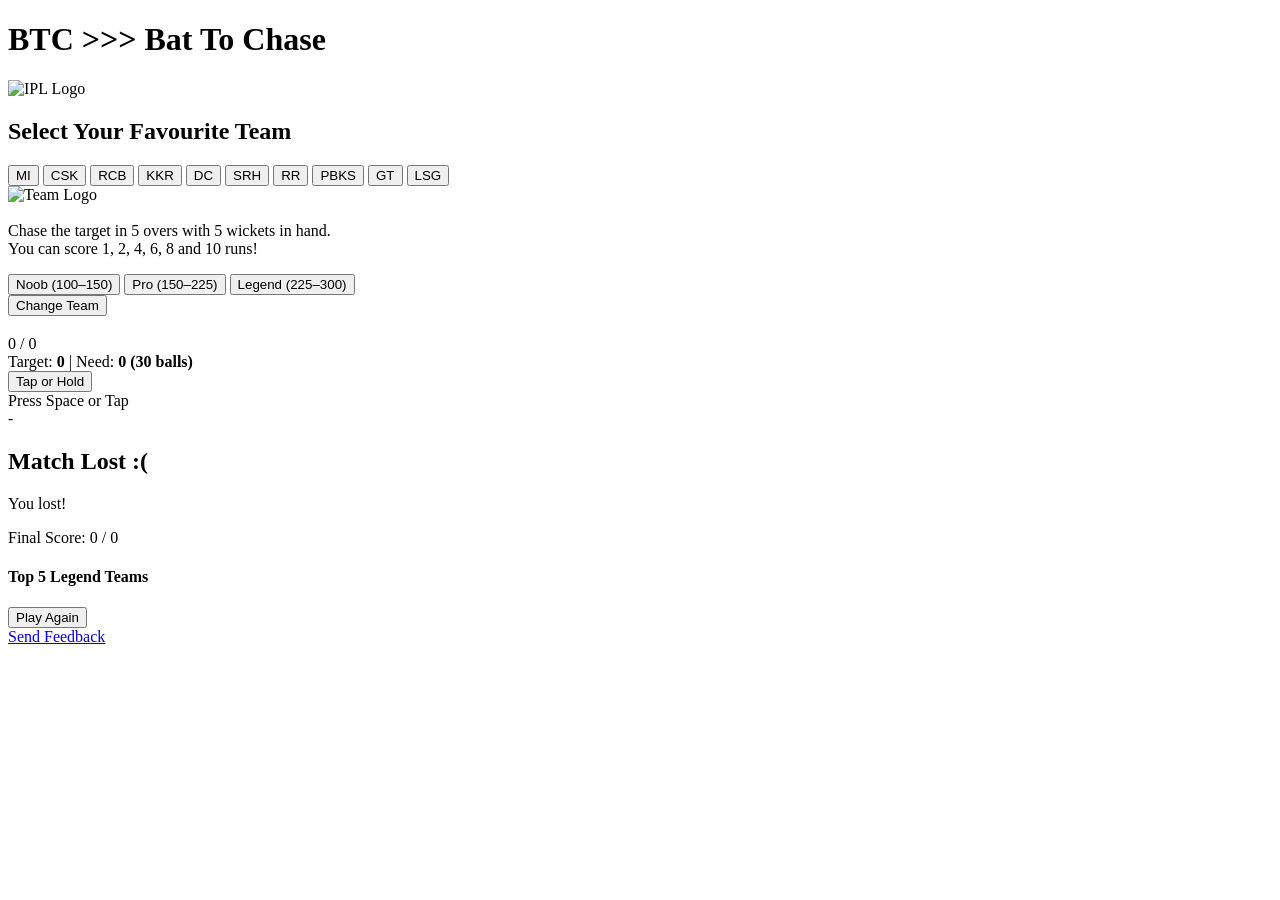
==== index.html @ 7009e9ae "Rename index.html.html to index.html" ====
<!DOCTYPE html>
<html lang="en">

<head>
    <meta name="google-site-verification" content="abc123xyz" />
    <meta charset="UTF-8">
    <meta name="viewport" content="width=device-width, initial-scale=1.0">
    <title>BTC - Bat To Chase</title>
</head>
<body>
    <div id="game-container">

        <h1>BTC >>> Bat To Chase</h1>

        <!-- TEAM SELECTION -->
        <div id="team-screen" class="screen active">
            <img id="ipl-logo"
                src="https://upload.wikimedia.org/wikipedia/en/thumb/8/84/Indian_Premier_League_Official_Logo.svg/1200px-Indian_Premier_League_Official_Logo.svg.png"
                alt="IPL Logo">

            <h2>Select Your Favourite Team</h2>

            <div class="team-grid">
                <button class="team-btn" data-team="MI">MI</button>
                <button class="team-btn" data-team="CSK">CSK</button>
                <button class="team-btn" data-team="RCB">RCB</button>
                <button class="team-btn" data-team="KKR">KKR</button>
                <button class="team-btn" data-team="DC">DC</button>
                <button class="team-btn" data-team="SRH">SRH</button>
                <button class="team-btn" data-team="RR">RR</button>
                <button class="team-btn" data-team="PBKS">PBKS</button>
                <button class="team-btn" data-team="GT">GT</button>
                <button class="team-btn" data-team="LSG">LSG</button>
            </div>
        </div>

        <!-- MENU -->
        <div id="menu-screen" class="screen">
            <img id="menu-team-logo" class="team-logo" alt="Team Logo">

            <h3 class="match-title"></h3>

            <p class="instructions">
                Chase the target in 5 overs with 5 wickets in hand.<br>
                You can score 1, 2, 4, 6, 8 and 10 runs!
            </p>

            <div class="level-select">
                <button class="level-btn" data-level="noob">Noob (100–150)</button>
                <button class="level-btn" data-level="pro">Pro (150–225)</button>
                <button class="level-btn" data-level="legend">Legend (225–300)</button>
            </div>

            <button id="change-team-btn" class="secondary-btn">
                Change Team
            </button>
        </div>

        <!-- GAME -->
        <div id="game-screen" class="screen">
            <h3 class="match-title game-mt"></h3>

            <div class="minimal-hud">
                <div class="score-row">
                    <span id="ui-player-team" class="team-name"></span>

                    <div class="main-score">
                        <span id="ui-score">0</span>
                        <span class="wicket-separator">/</span>
                        <span id="ui-wickets">0</span>
                    </div>
                </div>

                <div class="target-need-row">
                    <span>Target: <strong id="ui-target">0</strong></span>
                    <span class="spacer">|</span>
                    <span>Need: <strong id="ui-need">0 (30 balls)</strong></span>
                </div>
            </div>

            <div class="pitch">
                <div id="power-bar-wrapper">
                    <div id="power-bar-fill"></div>

                    <div class="tap-pad-content">
                        <button id="hit-btn" class="noselect">Tap or Hold</button>
                        <div id="action-text">Press Space or Tap</div>
                        <div id="last-ball-result">-</div>
                    </div>
                </div>
            </div>
        </div>

        <!-- GAME OVER -->
        <div id="game-over-screen" class="screen">
            <h2 id="end-title">Match Lost :(</h2>
            <p id="end-message">You lost!</p>

            <p class="final-score">
                Final Score:
                <span id="end-score">0</span> /
                <span id="end-wickets">0</span>
            </p>

            <div id="leaderboard-container">
                <h4>Top 5 Legend Teams</h4>
                <ul id="leaderboard-list"></ul>
            </div>

            <button id="restart-btn">Play Again</button>
        </div>

    </div>

    <!-- FEEDBACK -->
    <a href="mailto:andromedcitizen@gmail.com?subject=Feedback to BTC" id="feedback-link">
        Send Feedback
    </a>

    <script>
const MAX_OVERS = 5;
const MAX_BALLS = MAX_OVERS * 6;
const MAX_WICKETS = 5;

const teams = {
    MI: { start: '#004BA0', end: '#001D48', accent: '#D1AB3E', text: '#fff' },
    CSK: { start: '#FFFF3C', end: '#FF822A', accent: '#001B94', text: '#000' },
    RCB: { start: '#EC1C24', end: '#000000', accent: '#D1AB3E', text: '#fff' },
    KKR: { start: '#3A225D', end: '#11052C', accent: '#B3A123', text: '#fff' },
    DC: { start: '#00008B', end: '#000040', accent: '#EF1B23', text: '#fff' },
    SRH: { start: '#FF822A', end: '#CC5500', accent: '#000000', text: '#000' },
    RR: { start: '#EA1A85', end: '#001D48', accent: '#FFD700', text: '#fff' },
    PBKS: { start: '#ED1B24', end: '#A00000', accent: '#D7A94D', text: '#fff' },
    GT: { start: '#0B4973', end: '#04253A', accent: '#D1AB3E', text: '#fff' },
    LSG: { start: '#00AEEF', end: '#001B94', accent: '#FF822A', text: '#000' }
};

let state = {
    level: 'noob',
    target: 0,
    score: 0,
    wickets: 0,
    ballsLeft: MAX_BALLS,
    isPlaying: false
};

let holdStart = 0;
let isHolding = false;
let holdInterval = null;
let currentTeam = localStorage.getItem('btc_team');
let opponentTeam = '';

// Helper Functions
function getTeamLogo(teamCode) {
    const t = teams[teamCode];
    const bg = t.start.replace('#', '');
    const color = t.text.replace('#', '');
    return `https://ui-avatars.com/api/?name=${teamCode}&background=${bg}&color=${color}&size=150&font-size=0.4&rounded=true&bold=true`;
}

function pickRandomOpponent(playerTeam) {
    const allTeams = Object.keys(teams);
    const available = allTeams.filter(t => t !== playerTeam);
    return available[Math.floor(Math.random() * available.length)];
}

function setupMatchDisplay() {
    opponentTeam = pickRandomOpponent(currentTeam);
    const matchTitle = `${currentTeam} vs ${opponentTeam}`;
    document.querySelectorAll('.match-title').forEach(el => el.innerText = matchTitle);
    document.getElementById('ui-player-team').innerText = currentTeam;
    document.getElementById('menu-team-logo').src = getTeamLogo(currentTeam);
}

// DOM Elements
const screens = {
    team: document.getElementById('team-screen'),
    menu: document.getElementById('menu-screen'),
    game: document.getElementById('game-screen'),
    gameOver: document.getElementById('game-over-screen')
};

const ui = {
    target: document.getElementById('ui-target'),
    score: document.getElementById('ui-score'),
    wickets: document.getElementById('ui-wickets'),
    need: document.getElementById('ui-need'),
    powerBar: document.getElementById('power-bar-fill'),
    lastBall: document.getElementById('last-ball-result'),
    endTitle: document.getElementById('end-title'),
    endMessage: document.getElementById('end-message'),
    endScore: document.getElementById('end-score'),
    endWickets: document.getElementById('end-wickets')
};

// Event Listeners
document.querySelectorAll('.team-btn').forEach(btn => {
    btn.addEventListener('click', (e) => {
        const selected = e.currentTarget.dataset.team;
        currentTeam = selected;
        localStorage.setItem('btc_team', selected);
        applyTheme(selected);
        setupMatchDisplay();
        showScreen('menu');
    });
});

document.getElementById('change-team-btn').addEventListener('click', () => {
    showScreen('team');
});

document.querySelectorAll('.level-btn').forEach(btn => {
    btn.addEventListener('click', (e) => startGame(e.target.dataset.level));
});
document.getElementById('restart-btn').addEventListener('click', () => showScreen('menu'));

const hitBtn = document.getElementById('hit-btn');
hitBtn.addEventListener('mousedown', (e) => { e.preventDefault(); startHold(); });
hitBtn.addEventListener('touchstart', (e) => { e.preventDefault(); startHold(); });
hitBtn.addEventListener('mouseup', (e) => { e.preventDefault(); releaseHold(); });
hitBtn.addEventListener('touchend', (e) => { e.preventDefault(); releaseHold(); });
hitBtn.addEventListener('mouseleave', (e) => { e.preventDefault(); releaseHold(); });

document.addEventListener('keydown', (e) => {
    if (e.code === 'Space' && state.isPlaying) {
        if (e.repeat) return; // Prevent key repeat
        e.preventDefault();
        startHold();
    }
});

document.addEventListener('keyup', (e) => {
    if (e.code === 'Space' && state.isPlaying) {
        e.preventDefault();
        releaseHold();
    }
});

function showScreen(screenName) {
    Object.values(screens).forEach(s => s.classList.remove('active'));
    screens[screenName].classList.add('active');
}

function applyTheme(teamCode) {
    const team = teams[teamCode];
    if (!team) return;
    document.documentElement.style.setProperty('--grad-start', team.start);
    document.documentElement.style.setProperty('--grad-end', team.end);
    document.documentElement.style.setProperty('--accent', team.accent);
    document.documentElement.style.setProperty('--btn-text', team.text);
}

// Initialize App
if (currentTeam && teams[currentTeam]) {
    applyTheme(currentTeam);
    setupMatchDisplay();
    showScreen('menu');
} else {
    showScreen('team');
}

function startGame(level) {
    state.level = level;
    if (level === 'noob') {
        state.target = Math.floor(Math.random() * 51) + 100; // 100 to 150
    } else if (level === 'pro') {
        state.target = Math.floor(Math.random() * 76) + 150; // 150 to 200
    } else if (level === 'legend') {
        state.target = Math.floor(Math.random() * 76) + 225; // 200 to 300
    } else {
        state.target = 100;
    }

    state.score = 0;
    state.wickets = 0;
    state.ballsLeft = MAX_BALLS;
    state.isPlaying = true;

    ui.lastBall.innerText = '-';
    ui.lastBall.className = 'res-white';

    updateHUD();
    showScreen('game');
}

function startHold() {
    if (!state.isPlaying || isHolding) return;
    isHolding = true;
    holdStart = Date.now();
    ui.powerBar.style.width = '0%';
    ui.powerBar.style.background = 'grey';

    holdInterval = setInterval(() => {
        let duration = Date.now() - holdStart;
        let percent = Math.min(100, (duration / 1200) * 100);
        ui.powerBar.style.width = percent + '%';
        if (duration > 1000) {
            ui.powerBar.style.background = '#f44336'; // OUT (red)
        } else if (duration > 900) {
            ui.powerBar.style.background = '#2196f3'; // 10 (blue)
        } else if (duration > 800) {
            ui.powerBar.style.background = '#ff9800'; // 8 (orange)
        } else if (duration > 500) {
            ui.powerBar.style.background = '#4caf50'; // 6 (green)
        } else {
            ui.powerBar.style.background = 'grey'; // 1-4
        }
    }, 16);
}

function releaseHold() {
    if (!state.isPlaying || !isHolding) return;
    isHolding = false;
    clearInterval(holdInterval);

    let holdDuration = Date.now() - holdStart;
    ui.powerBar.style.width = '0%';
    playBall(holdDuration);
}

function playBall(duration) {
    if (!state.isPlaying) return;

    state.ballsLeft -= 1;
    let result;

    if (duration < 200) {
        // Tap: 1, 2 common, 4 a bit more frequent
        const outcomes = [1, 1, 1, 2, 2, 2, 4, 4, 0];
        result = outcomes[Math.floor(Math.random() * outcomes.length)];
    } else if (duration < 500) {
        // Short hold: dots, 1s, 2s, 4s, rare wicket
        const outcomes = [0, 1, 2, 2, 4, 4, 'W'];
        result = outcomes[Math.floor(Math.random() * outcomes.length)];
    } else if (duration < 800) {
        // Medium hold: 6 more common, 8 rare, less wickets
        const outcomes = [4, 6, 6, 6, 8, 8, 0, 'W'];
        result = outcomes[Math.floor(Math.random() * outcomes.length)];
    } else if (duration <= 1000) {
        // Perfect hold: 6 common, 8 rare, 10 very rare
        const outcomes = [6, 6, 6, 8, 8, 10];
        result = outcomes[Math.floor(Math.random() * outcomes.length)];
    } else {
        // Overhold: High risk but slightly reduced W chance
        const outcomes = ['W', 'W', 0, 0, 1];
        result = outcomes[Math.floor(Math.random() * outcomes.length)];
    }

    if (result === 'W') {
        state.wickets += 1;
        ui.lastBall.innerText = 'WICKET!';
        ui.lastBall.className = 'res-w';
    } else {
        state.score += result;
        ui.lastBall.innerText = result + ' RUNS';
        if (result === 1 || result === 2 || result === 0) {
            ui.lastBall.className = 'res-white';
        } else if (result === 4 || result === 6) {
            ui.lastBall.className = 'res-green';
        } else if (result === 8) {
            ui.lastBall.className = 'res-orange';
        } else if (result === 10) {
            ui.lastBall.className = 'res-gradient';
        } else {
            ui.lastBall.className = 'res-white';
        }
    }

    updateHUD();
    checkGameOver();
}

function updateHUD() {
    ui.target.innerText = state.target;
    ui.score.innerText = state.score;
    ui.wickets.innerText = state.wickets;

    const runsNeeded = state.target - state.score;
    if (runsNeeded <= 0) {
        ui.need.innerText = "Target Reached!";
    } else {
        ui.need.innerText = `${runsNeeded} (${state.ballsLeft} balls)`;
    }
}

function recordLegendWin(team) {
    let wins = JSON.parse(localStorage.getItem('btc_legend_wins')) || {};
    wins[team] = (wins[team] || 0) + 1;
    localStorage.setItem('btc_legend_wins', JSON.stringify(wins));
}

function renderLeaderboard() {
    let wins = JSON.parse(localStorage.getItem('btc_legend_wins')) || {};
    let teamsArray = Object.keys(wins).map(team => ({ team, count: wins[team] }));
    teamsArray.sort((a, b) => b.count - a.count);

    const top5 = teamsArray.slice(0, 5);

    const listEl = document.getElementById('leaderboard-list');
    const containerEl = document.getElementById('leaderboard-container');

    // 🔥 ADD THIS SAFETY CHECK
    if (!listEl || !containerEl) return;

    if (top5.length > 0) {
        listEl.innerHTML = top5.map((t, i) => `
            <li>
                <span class="lb-rank">#${i + 1}</span>
                <span class="lb-team">${t.team}</span>
                <span class="lb-wins">${t.count} W</span>
            </li>
        `).join('');
        containerEl.style.display = 'block';
    } else {
        containerEl.style.display = 'none';
    }
}

function checkGameOver() {
    let reason = '';
    let hasWon = false;
    let isTie = false;

    if (state.score >= state.target) {
        hasWon = true;
        reason = `You won by ${MAX_WICKETS - state.wickets} wickets!`;
    } else if (state.wickets >= MAX_WICKETS || state.ballsLeft <= 0) {
        // In cricket, Target = Win Score. So a Tie occurs when matching the opponent's score (Target - 1)
        if (state.score === state.target - 1) {
            isTie = true;
            reason = 'Innings Ended';
        } else {
            hasWon = false;
            reason = 'Innings ended';
        }
    }

    if (reason) {
        state.isPlaying = false;

        if (isTie) {
            ui.endTitle.innerText = 'Match Tied...';
            ui.endTitle.style.color = '#ffcc00'; // subtle yellow/gold for tie
            ui.endTitle.style.textShadow = '0 0 15px rgba(255, 204, 0, 0.4)';
            ui.endMessage.style.color = '#bbb';
            ui.endMessage.style.fontWeight = '500';
        } else if (hasWon) {
            if (state.level === 'legend') {
                recordLegendWin(currentTeam);
            }
            if (state.level === 'noob') ui.endTitle.innerText = 'Congrats!';
            else if (state.level === 'pro') ui.endTitle.innerText = 'You are Pro!!';
            else if (state.level === 'legend') ui.endTitle.innerText = 'You are Legend!!!';
            else ui.endTitle.innerText = 'You Win!';

            ui.endTitle.style.color = 'var(--accent)';
            ui.endTitle.style.textShadow = '0 0 15px var(--accent)';
            ui.endMessage.style.color = '#fff';
            ui.endMessage.style.fontWeight = 'bold';
        } else {
            ui.endTitle.innerText = 'Match Lost :(';
            ui.endTitle.style.color = '#ff6b6b'; // subtle red
            ui.endTitle.style.textShadow = '0 0 15px rgba(255, 107, 107, 0.4)';
            ui.endMessage.style.color = '#bbb';
            ui.endMessage.style.fontWeight = '500';
        }

        ui.endMessage.innerText = reason;
        ui.endScore.innerText = state.score;
        ui.endWickets.innerText = state.wickets;

        renderLeaderboard();

        setTimeout(() => showScreen('gameOver'), 1000);
    }
}</script>
</body>

</html>
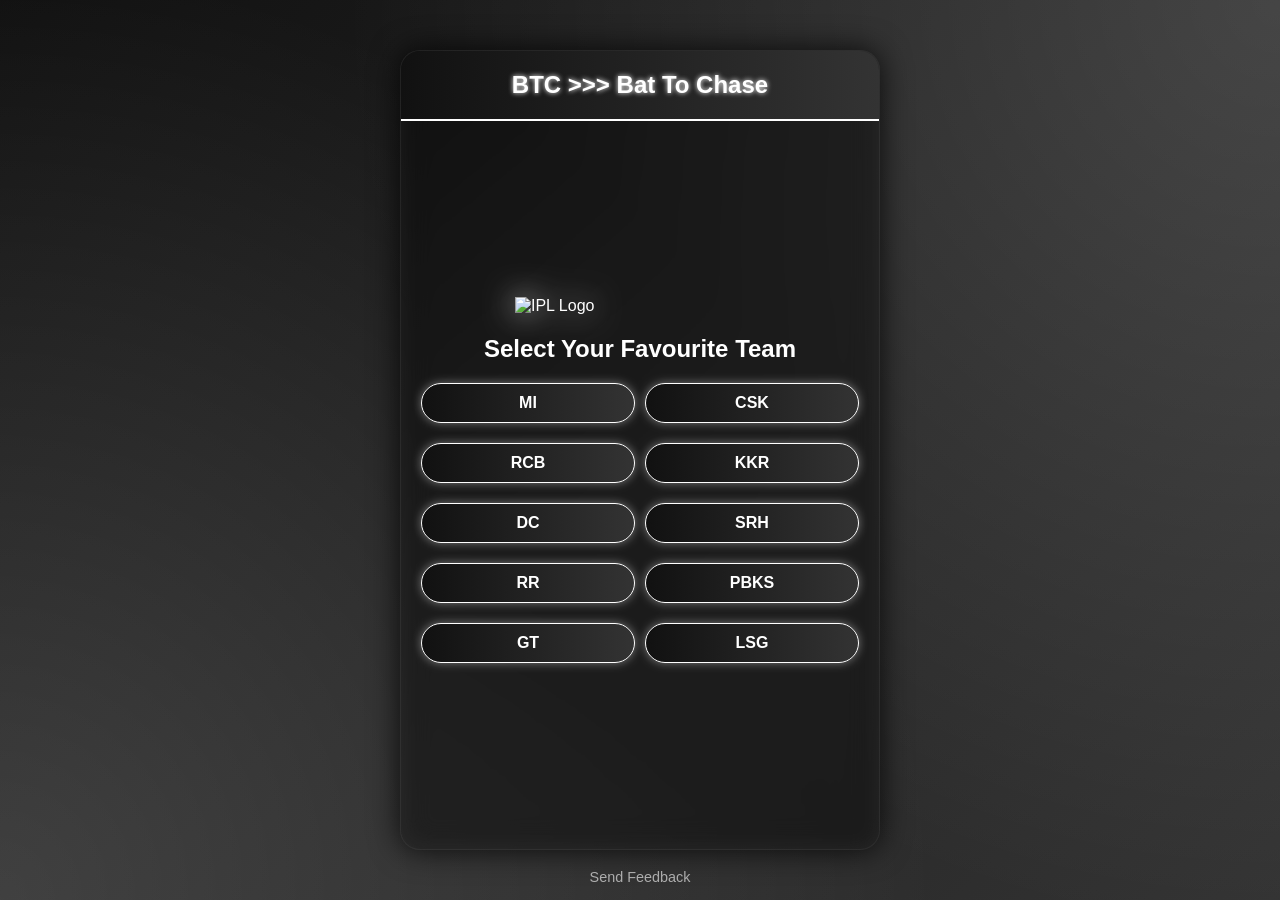
==== commit b4112355: "Update index.html" ====
--- a/index.html
+++ b/index.html
@@ -2,7 +2,7 @@
 <html lang="en">
 
 <head>
-    <meta name="google-site-verification" content="abc123xyz" />
+    <link rel="stylesheet" href="style.css">
     <meta charset="UTF-8">
     <meta name="viewport" content="width=device-width, initial-scale=1.0">
     <title>BTC - Bat To Chase</title>
--- a/style.css
+++ b/style.css
@@ -0,0 +1,547 @@
+* {
+    box-sizing: border-box;
+    margin: 0;
+    padding: 0;
+    font-family: 'Segoe UI', Tahoma, Geneva, Verdana, sans-serif;
+}
+
+:root {
+    --grad-start: #111;
+    --grad-end: #333;
+    --accent: #fff;
+    --btn-text: #ffffff;
+}
+
+body {
+    color: #fff;
+    display: flex;
+    justify-content: center;
+    align-items: center;
+    height: 100vh;
+    background: linear-gradient(135deg, var(--grad-start), var(--grad-end));
+    position: relative;
+    overflow: hidden;
+}
+
+body::before {
+    content: '';
+    position: absolute;
+    top: 0;
+    left: 0;
+    right: 0;
+    bottom: 0;
+    background: radial-gradient(circle at top right, rgba(255, 255, 255, 0.15), transparent 60%),
+        radial-gradient(circle at bottom left, color-mix(in srgb, var(--accent) 15%, transparent), transparent 60%);
+    pointer-events: none;
+    z-index: -1;
+}
+
+#game-container {
+    width: 100%;
+    max-width: 480px;
+    height: 100vh;
+    max-height: 800px;
+    background: rgba(0, 0, 0, 0.4);
+    backdrop-filter: blur(15px);
+    -webkit-backdrop-filter: blur(15px);
+    box-shadow: 0 0 30px rgba(0, 0, 0, 0.8), inset 0 0 20px rgba(255, 255, 255, 0.05);
+    display: flex;
+    flex-direction: column;
+    position: relative;
+    overflow: hidden;
+    border: 1px solid rgba(255, 255, 255, 0.08);
+    /* slight glint */
+}
+
+@media (min-width: 481px) {
+    #game-container {
+        border-radius: 20px;
+    }
+}
+
+h1 {
+    text-align: center;
+    padding: 20px 0;
+    background: linear-gradient(90deg, var(--grad-start), var(--grad-end));
+    font-size: 1.5rem;
+    color: var(--btn-text);
+    margin: 0;
+    text-shadow: 0 0 5px var(--accent);
+    border-bottom: 2px solid var(--accent);
+    position: relative;
+    z-index: 10;
+}
+
+.screen {
+    flex: 1;
+    display: none;
+    flex-direction: column;
+    padding: 20px;
+    align-items: center;
+    justify-content: center;
+}
+
+.screen.active {
+    display: flex;
+    animation: fadeIn 0.4s ease-in-out;
+}
+
+@keyframes fadeIn {
+    from {
+        opacity: 0;
+        transform: translateY(10px);
+    }
+
+    to {
+        opacity: 1;
+        transform: translateY(0);
+    }
+}
+
+#ipl-logo {
+    width: 80%;
+    max-width: 250px;
+    margin: 0 auto 20px auto;
+    display: block;
+    filter: drop-shadow(0 0 15px rgba(255, 255, 255, 0.8));
+}
+
+#game-screen {
+    justify-content: space-between;
+}
+
+.minimal-hud {
+    width: 100%;
+    display: flex;
+    flex-direction: column;
+    align-items: center;
+    background: rgba(0, 0, 0, 0.5);
+    border: 1px solid var(--accent);
+    box-shadow: 0 0 10px color-mix(in srgb, var(--accent) 30%, transparent);
+    padding: 20px 10px;
+    border-radius: 10px;
+}
+
+.score-row {
+    display: flex;
+    align-items: center;
+    justify-content: center;
+    width: 100%;
+    position: relative;
+    margin-bottom: 15px;
+}
+
+.team-name {
+    position: absolute;
+    left: 10px;
+    font-size: 1.8rem;
+    font-weight: 800;
+    color: #fff;
+    text-shadow: 0 0 8px var(--accent);
+    border-bottom: 2px solid var(--accent);
+}
+
+.main-score {
+    font-size: 4.5rem;
+    font-weight: 800;
+    line-height: 1;
+    color: #fff;
+    text-shadow: 0 0 15px var(--accent);
+    display: flex;
+    align-items: baseline;
+}
+
+.wicket-separator {
+    font-size: 3rem;
+    margin: 0 5px;
+    color: var(--accent);
+    opacity: 0.8;
+}
+
+#ui-wickets {
+    font-size: 3.5rem;
+    color: #ff4d4d;
+}
+
+.target-need-row {
+    display: flex;
+    justify-content: center;
+    align-items: center;
+    gap: 15px;
+    font-size: 1.1rem;
+    color: #eee;
+    background: rgba(255, 255, 255, 0.15);
+    padding: 8px 20px;
+    border-radius: 20px;
+    width: auto;
+}
+
+.spacer {
+    color: var(--accent);
+    opacity: 0.5;
+}
+
+.target-need-row strong {
+    color: #fff;
+    margin-left: 5px;
+    text-shadow: 0 0 5px var(--accent);
+}
+
+.pitch {
+    flex: 1;
+    width: 100%;
+    margin: 20px 0;
+    background: rgba(0, 0, 0, 0.4);
+    border-radius: 10px;
+    display: flex;
+    flex-direction: column;
+    align-items: center;
+    justify-content: center;
+    border: 2px solid var(--accent);
+    box-shadow: inset 0 0 20px color-mix(in srgb, var(--accent) 30%, transparent);
+}
+
+#power-bar-wrapper {
+    width: 90%;
+    height: 250px;
+    background: rgba(0, 0, 0, 0.6);
+    border-radius: 20px;
+    margin: 15px 0;
+    position: relative;
+    overflow: hidden;
+    border: 2px solid var(--accent);
+    box-shadow: 0 0 10px color-mix(in srgb, var(--accent) 30%, transparent);
+}
+
+#power-bar-fill {
+    position: absolute;
+    top: 0;
+    left: 0;
+    bottom: 0;
+    width: 0%;
+    background: grey;
+    z-index: 1;
+}
+
+.tap-pad-content {
+    position: absolute;
+    top: 0;
+    left: 0;
+    right: 0;
+    bottom: 0;
+    z-index: 2;
+    display: flex;
+    flex-direction: column;
+    align-items: center;
+    justify-content: flex-start;
+    padding: 20px 10px;
+    pointer-events: none;
+}
+
+.noselect {
+    user-select: none;
+    -webkit-user-select: none;
+}
+
+button {
+    background: linear-gradient(90deg, var(--grad-start), var(--grad-end));
+    border: 1px solid var(--accent);
+    box-shadow: 0 0 10px color-mix(in srgb, var(--accent) 40%, transparent);
+    color: var(--btn-text);
+    padding: 15px 30px;
+    font-size: 1.2rem;
+    font-weight: bold;
+    border-radius: 25px;
+    cursor: pointer;
+    transition: transform 0.1s, filter 0.2s, box-shadow 0.2s;
+    width: 100%;
+    max-width: 300px;
+    margin-top: 10px;
+}
+
+button:hover {
+    transform: scale(1.05);
+    box-shadow: 0 0 20px color-mix(in srgb, var(--accent) 70%, transparent);
+}
+
+button:active {
+    transform: scale(0.95);
+    filter: brightness(1.2);
+    box-shadow: 0 0 15px var(--accent);
+}
+
+#hit-btn {
+    pointer-events: auto;
+    position: relative;
+    background: linear-gradient(90deg, var(--grad-start), var(--grad-end));
+    border: 2px solid var(--accent);
+    box-shadow: 0 0 15px color-mix(in srgb, var(--accent) 40%, transparent);
+    color: #fff;
+    font-size: 1.8rem;
+    font-weight: 800;
+    text-transform: uppercase;
+    text-shadow: 0 0 5px rgba(255, 255, 255, 0.5);
+    border-radius: 12px;
+    padding: 15px 40px;
+    margin-top: 10px;
+    margin-bottom: 20px;
+    width: 85%;
+    max-width: 300px;
+    display: flex;
+    justify-content: center;
+    align-items: center;
+    animation: pulseBtn 2s infinite alternate;
+    transition: transform 0.1s, box-shadow 0.2s;
+    cursor: pointer;
+}
+
+@keyframes pulseBtn {
+    0% {
+        box-shadow: 0 0 10px var(--accent);
+    }
+
+    100% {
+        box-shadow: 0 0 25px var(--accent), 0 0 40px var(--accent);
+    }
+}
+
+#hit-btn:hover {
+    transform: scale(1.03);
+    box-shadow: 0 0 25px var(--accent);
+}
+
+#hit-btn:active {
+    transform: scale(0.97);
+    box-shadow: 0 0 10px var(--accent);
+}
+
+#action-text {
+    font-size: 1rem;
+    color: rgba(255, 255, 255, 0.6);
+    margin-bottom: 5px;
+    font-weight: 500;
+    text-shadow: 0 0 3px rgba(0, 0, 0, 0.8);
+}
+
+#last-ball-result {
+    font-size: 3.5rem;
+    font-weight: 900;
+    margin-top: auto;
+    margin-bottom: 15px;
+}
+
+/* Color classes for result */
+.res-white {
+    color: #fff !important;
+    text-shadow: 0 0 15px rgba(255, 255, 255, 0.5) !important;
+}
+
+.res-green {
+    color: #ccffcc !important;
+    text-shadow: 0 0 15px #4dff4d !important;
+}
+
+.res-orange {
+    color: #ffb366 !important;
+    text-shadow: 0 0 15px #ff9800 !important;
+}
+
+.res-gradient {
+    background: linear-gradient(90deg, #ff00ff, #00ffff, #ff00ff);
+    background-size: 200% auto;
+    color: transparent !important;
+    -webkit-background-clip: text;
+    background-clip: text;
+    text-shadow: 0 0 20px rgba(0, 255, 255, 0.5) !important;
+    animation: gradientFlow 2s linear infinite;
+}
+
+.res-w {
+    color: #ff4d4d !important;
+    text-shadow: 0 0 15px #ff0000 !important;
+}
+
+@keyframes gradientFlow {
+    to {
+        background-position: 200% center;
+    }
+}
+
+#feedback-link {
+    position: absolute;
+    bottom: 15px;
+    left: 50%;
+    transform: translateX(-50%);
+    color: rgba(255, 255, 255, 0.6);
+    font-size: 0.9rem;
+    text-decoration: none;
+    z-index: 100;
+    transition: color 0.2s, text-shadow 0.2s;
+    font-weight: 500;
+}
+
+#feedback-link:hover {
+    color: #fff;
+    text-shadow: 0 0 8px rgba(255, 255, 255, 0.8);
+}
+
+.team-logo {
+    width: 90px;
+    height: 90px;
+    border-radius: 50%;
+    border: 3px solid var(--accent);
+    box-shadow: 0 0 15px color-mix(in srgb, var(--accent) 50%, transparent);
+    margin-bottom: 10px;
+}
+
+.welcome-text {
+    font-size: 1.2rem;
+    margin-bottom: 10px;
+    color: #eee;
+    font-weight: 500;
+}
+
+.match-title {
+    font-size: 1.6rem;
+    font-weight: bold;
+    color: #fff;
+    text-align: center;
+    text-shadow: 0 0 10px var(--accent);
+    margin-bottom: 15px;
+    padding: 8px 25px;
+    background: rgba(0, 0, 0, 0.4);
+    border-radius: 15px;
+    border: 1px solid color-mix(in srgb, var(--accent) 50%, transparent);
+}
+
+.game-mt {
+    margin-bottom: 20px;
+    font-size: 1.4rem;
+}
+
+.instructions {
+    text-align: center;
+    margin-bottom: 20px;
+    font-size: 0.9rem;
+    color: #ccc;
+}
+
+.level-select {
+    display: flex;
+    flex-direction: column;
+    gap: 15px;
+    width: 100%;
+    max-width: 300px;
+    margin-top: 20px;
+}
+
+.level-btn {
+    margin-top: 0;
+    width: 100%;
+}
+
+.level-btn[data-level="noob"] {
+    background: rgba(11, 187, 46, 0.8);
+    color: #fff;
+    border: 2px solid #16cd16;
+    text-shadow: 0 0 2px #000;
+}
+
+.level-btn[data-level="pro"] {
+    background: rgba(9, 157, 231, 0.8);
+    color: #fff;
+    border: 2px solid #00c8ff;
+    text-shadow: 0 0 2px #000;
+}
+
+.level-btn[data-level="legend"] {
+    background: rgba(255, 0, 0, 0.8);
+    color: #fff;
+    border: 2px solid #c23a3a;
+    text-shadow: 0 0 2px #000;
+}
+
+.team-grid {
+    display: grid;
+    grid-template-columns: 1fr 1fr;
+    gap: 10px;
+    width: 100%;
+    padding: 10px 0;
+}
+
+.team-btn {
+    padding: 10px;
+    font-size: 1rem;
+}
+
+#end-title {
+    font-size: 3.5rem;
+    font-weight: 800;
+    color: var(--accent);
+    text-align: center;
+    margin-bottom: 10px;
+    text-shadow: 0 0 15px var(--accent);
+}
+
+#end-message {
+    font-size: 1.5rem;
+    font-weight: bold;
+    color: #fff;
+    margin-bottom: 20px;
+    text-align: center;
+}
+
+#leaderboard-container {
+    margin: 20px 0;
+    width: 100%;
+    max-width: 350px;
+    background: rgba(0, 0, 0, 0.5);
+    padding: 15px 20px;
+    border-radius: 15px;
+    border: 1px solid var(--accent);
+    box-shadow: 0 0 10px color-mix(in srgb, var(--accent) 30%, transparent);
+}
+
+#leaderboard-container h4 {
+    text-align: center;
+    color: #fff;
+    margin-bottom: 15px;
+    font-size: 1.3rem;
+    text-shadow: 0 0 5px var(--accent);
+}
+
+#leaderboard-list {
+    list-style: none;
+    padding: 0;
+    margin: 0;
+}
+
+#leaderboard-list li {
+    display: flex;
+    justify-content: space-between;
+    padding: 8px 0;
+    border-bottom: 1px solid rgba(255, 255, 255, 0.1);
+    font-size: 1.1rem;
+    color: #eee;
+}
+
+#leaderboard-list li:last-child {
+    border-bottom: none;
+}
+
+.lb-rank {
+    width: 35px;
+    font-weight: bold;
+    color: var(--accent);
+}
+
+.lb-team {
+    flex: 1;
+    text-align: left;
+    font-weight: bold;
+}
+
+.lb-wins {
+    font-weight: bold;
+    color: #fff;
+}
